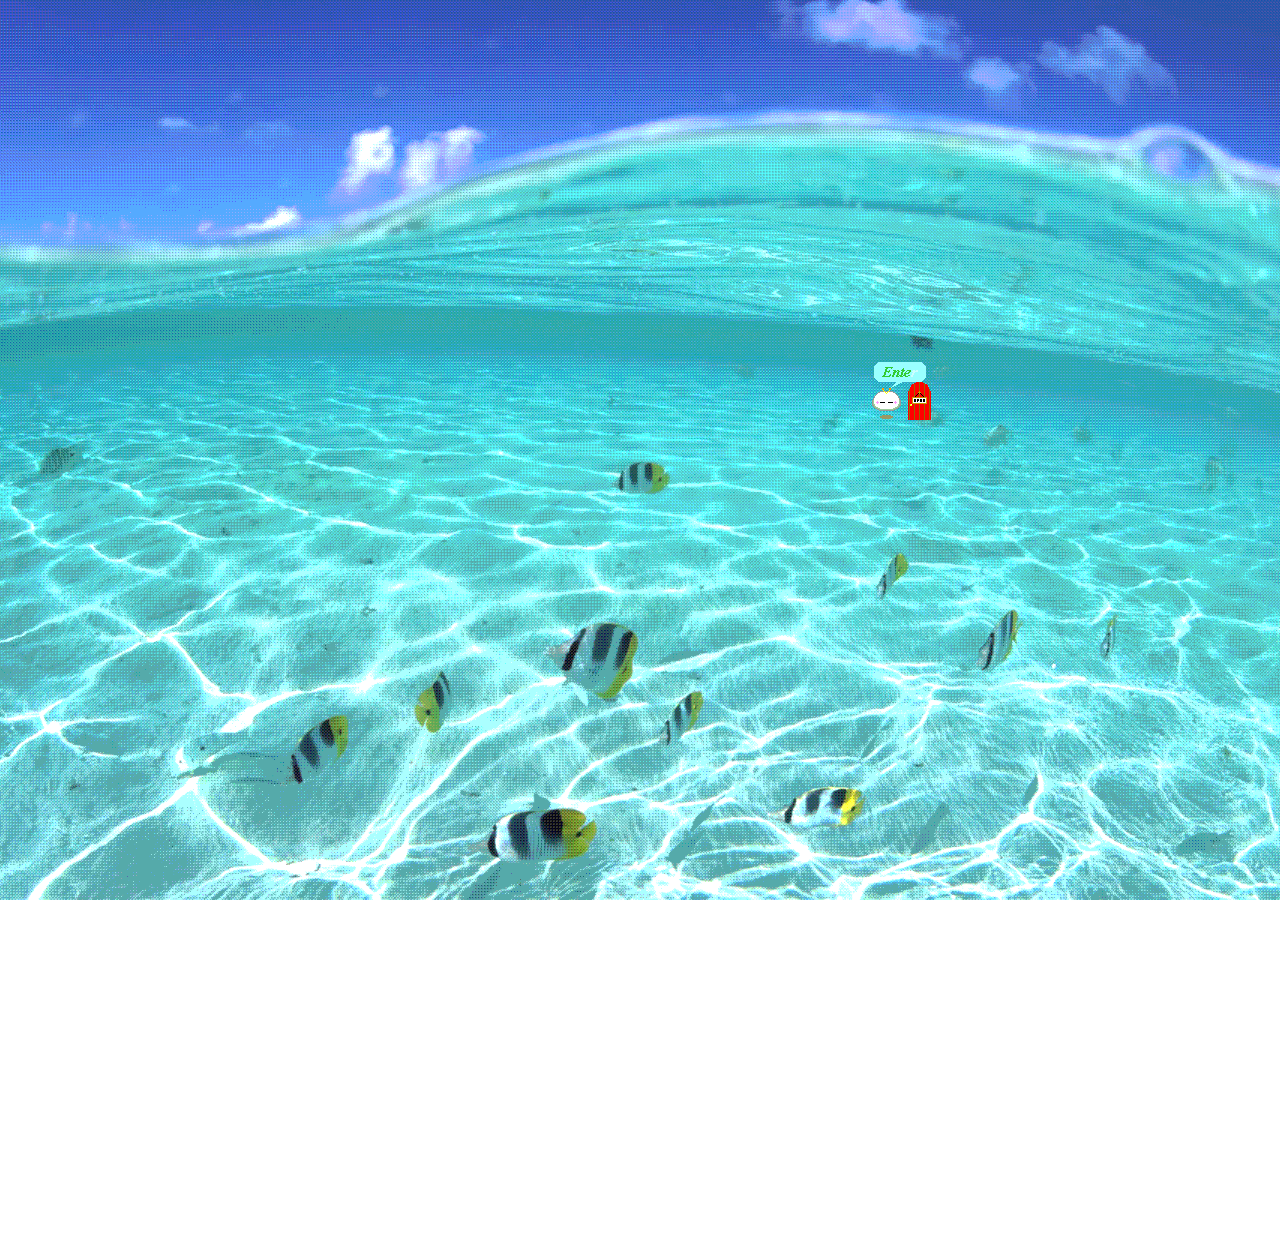
==== index.html @ a920745d "Imported everything" ====
<!DOCTYPE html>
<html lang="en">

<head>
    <meta charset="UTF-8">
    <meta name="viewport" content="width=device-width, initial-scale=1.0">
    <title>My Personal Website</title>
    <link rel="stylesheet" href="style.css">
</head>


<body class="index-body">
    <div class="cursor">

        <a href="main.html">
            <div class="enter-main">
                <img src="Images/enterp200.gif" alt="Centered Image">
            </div>
        </a>
    </div>

</body>



</html>
---- style.css ----
@font-face {
    font-family: 'Adelia';
    src: url('Fonts/ADELIA.otf') format('opentype');
    font-weight: normal;
    font-style: normal;
}

@font-face {
    font-family: 'Wonderly';
    src: url('Fonts/Wonderly.otf') format('opentype');
    font-weight: bold;
    font-style: normal;
}

@font-face {
    font-family: 'Exo';
    src: url('Fonts/Exo2-Medium.ttf') format('truetype');
    font-weight: normal;
    font-style: normal;
}

h1 {
    font-family: 'Adelia', Arial, sans-serif;
    font-size: 30px;
    color: #2d6a6e;
}

h2 {
    font-family: 'Wonderly', Arial, sans-serif;
    font-size: 20px;
    color: #0b191a;
}

h3 {
    font-family: 'Adelia', Arial, sans-serif;
    font-size: 14px;
    color: #2d6a6e;
    height: fit-content;
    text-align: center;
}

h4 {
    font-family: 'Exo', Arial, sans-serif;
    font-size: 15px;
    color: #0b191a;
}

a {
    text-decoration: none;
    display: block;
    z-index: 2;
}

.index-body {
    margin: 0;
    padding: 0;
    max-width: 100vh;
    background-image: url('Images/WarmWaterD4.png');
    background-size: cover;
    background-position: center;
    background-repeat: no-repeat;
    background-attachment: fixed;
    font-family: Arial, sans-serif;
    position: relative;


}

.main-body {
    background-image: url('Images/WarmWaterD4.png');
    cursor: url('Images/Cursor/DolphinN_page_01.png'), auto;

}

.hammerhead-body {
    background-image: url("Images/bg/water3.jpg")
}

.jellyfish-body {
    background-image: url("Images/bg/water2.webp")
}

.cursor {
    cursor: url('Images/Cursor/DolphinN_page_02.png'), url('Images/Cursor/DolphinN_page_01.png') auto;
    width: 100vh;
    height: 100vh;

}



.rotating-image {
    transition: transform 0.3s ease;
    display: flex;
    justify-content: center;
    cursor: pointer;
    z-index: 1;

}

.rotating-image:hover {
    transform: rotate(-10deg);
}


.jellyfish {
    position: absolute;
    top: 450px;
    left: 10px;
}

.jellyfish img {
    width: 100%;
    height: auto;
}


.hammerhead {
    position: absolute;
    top: 200px;
    left: 75%;
}

.hammerhead img {
    height: auto;
    max-width: 100%;
}

.rotating-image:hover .hover-text {
    opacity: 1;
}

.hover-text {
    position: absolute;
    top: 50%;
    left: 50%;
    transform: translate(-50%, -50%);
    color: white;
    font-family: 'Wonderly', Arial, sans-serif;
    font-size: 25px;
    text-shadow: -1px -1px 0 #000, 1px -1px 0 #000, -1px 1px 0 #000, 1px 1px 0 #000;
    font-weight: bold;
    text-align: center;
    opacity: 0;
    /* Hide text by default */
    transition: opacity 0.3s ease;
    /* Smooth transition */
}



.text-box {
    background-color: rgba(205, 238, 248, 0.95);
    box-shadow: 0 4px 8px rgba(0, 0, 0, 0.3);
    border-radius: 10px;
    border: 2px solid #6ad5dc;
    padding: 20px;
    max-width: 800px;
    margin: 20px auto;
    text-align: center;

}


.text-box-box {
    position: absolute;
    top: 10px;
    left: 50vh;
    border: 2px solid #6ad5dc;
    padding: 8px;
    width: 1000px;
    box-shadow: 0 4px 8px rgba(0, 0, 0, 0.1);





    background: linear-gradient(45deg, #0000 calc(25%/3), #6ad5dc 0 calc(50%/3),
            #0000 0 calc(250%/3), #6ad5dc 0 calc(275%/3),
            #0000 0), linear-gradient(45deg, #6ad5dc calc(25%/3), #0000 0 calc(50%/3),
            #6ad5dc 0 25%, #0000 0 75%,
            #6ad5dc 0 calc(250%/3), #0000 0 calc(275%/3),
            #6ad5dc 0),
        linear-gradient(-45deg, #0000 calc(25%/3), #6ad5dc 0 calc(50%/3),
            #0000 0 calc(250%/3), #6ad5dc 0 calc(275%/3),
            #0000 0), linear-gradient(-45deg, #6ad5dc calc(25%/3), #0000 0 calc(50%/3),
            #6ad5dc 0 25%, #0000 0 75%,
            #6ad5dc 0 calc(250%/3), #0000 0 calc(275%/3),
            #6ad5dc 0) #ffffff;
    background-size: 64px 64px;
    background-position: 0 0, 32px 32px;
    border-radius: 10px;

}



.enter-main {
    display: flex;
    justify-content: center;
    margin-left: 100%;
    margin-top: 40%;
    transition: transform 1s ease-in-out;
}

.enter-main:hover {
    transform: rotate(-360deg) scale(1.8);
}

.header-container {
    display: flex;
    justify-content: center;
    gap: 30px;

}


.exo-2 {
    font-family: "Exo 2", serif;
    font-optical-sizing: auto;
    font-weight: 700;
    font-style: normal;
}

.music-box {

    background-color: rgba(205, 238, 248, 0.95);
    box-shadow: 0 4px 8px rgba(0, 0, 0, 0.3);
    border-radius: 10px;
    border: 2px solid #6ad5dc;
    width: 500px;
    height: 120px;
    font-family: 'Wonderly', Arial, sans-serif;
    display: flex;
    align-items: center;
    padding: 10px;
    gap: 20px;
}

.right-box {
    background-color: rgba(205, 238, 248, 0.95);
    box-shadow: 0 4px 8px rgba(0, 0, 0, 0.3);
    border-radius: 10px;
    border: 2px solid #6ad5dc;
    width: 400px;
    height: 140px;
    font-family: 'Wonderly', Arial, sans-serif;
    display: flex;
    align-items: center;
    justify-content: center;
    ;
}

.music-info {
    display: inline-block;
    width: 100%;
    height: 100%;
    padding-top: 10px;
    padding-bottom: 10px;


}

.music-cover {
    width: auto;
    height: 100%;
    border: #000 2px solid;
}

.music-text {

    width: fit-content;
    height: fit-content;
}

.music-title {

    width: fit-content;
    height: fit-content;
}

.music-icons {

    margin-top: 10px;
    margin-bottom: 5px;
}

.music-length {
    display: flex;
    align-items: center;
    gap: 2px;
}

.music-bar {
    width: 100%;

}

.banner-box {
    display: inline-block;
}

.banner-list {
    display: flex;
    justify-content: center;
}

.main-box {
    display: flex;
    gap: 10px;
    font-family: 'Exo', Arial, sans-serif;

}

.main-left-right {
    background-color: rgba(205, 238, 248, 0.95);
    box-shadow: 0 4px 8px rgba(0, 0, 0, 0.3);
    border-top-left-radius: 10px;
    border-bottom-left-radius: 10px;
    border: 2px solid #6ad5dc;
    width: 25%;
    height: 300px;
    overflow-wrap: break-word;
    overflow-y: scroll;
    padding: 10px;

}

.main-div-resize {
    width: 100%;
    height: auto;
}

.main-blog {
    background-color: rgba(205, 238, 248, 0.95);
    box-shadow: 0 4px 8px rgba(0, 0, 0, 0.3);
    border-radius: 10px;
    border: 2px solid #6ad5dc;
    justify-content: center;
    padding: 10px;
    width: 50%;
    height: fit-content;
}

.main-kitty {
    background-color: rgba(0, 0, 0, 0.3);
    width: 100%;

    overflow: hidden;
    display: flex;
    gap: 5px;
}

.main-kitty img {
    width: 25%;
    /* Scale images to fit the width of the div */
    height: fit-content;
    /* Maintain aspect ratio */
    display: block;
    /* Remove any inline spacing */
}
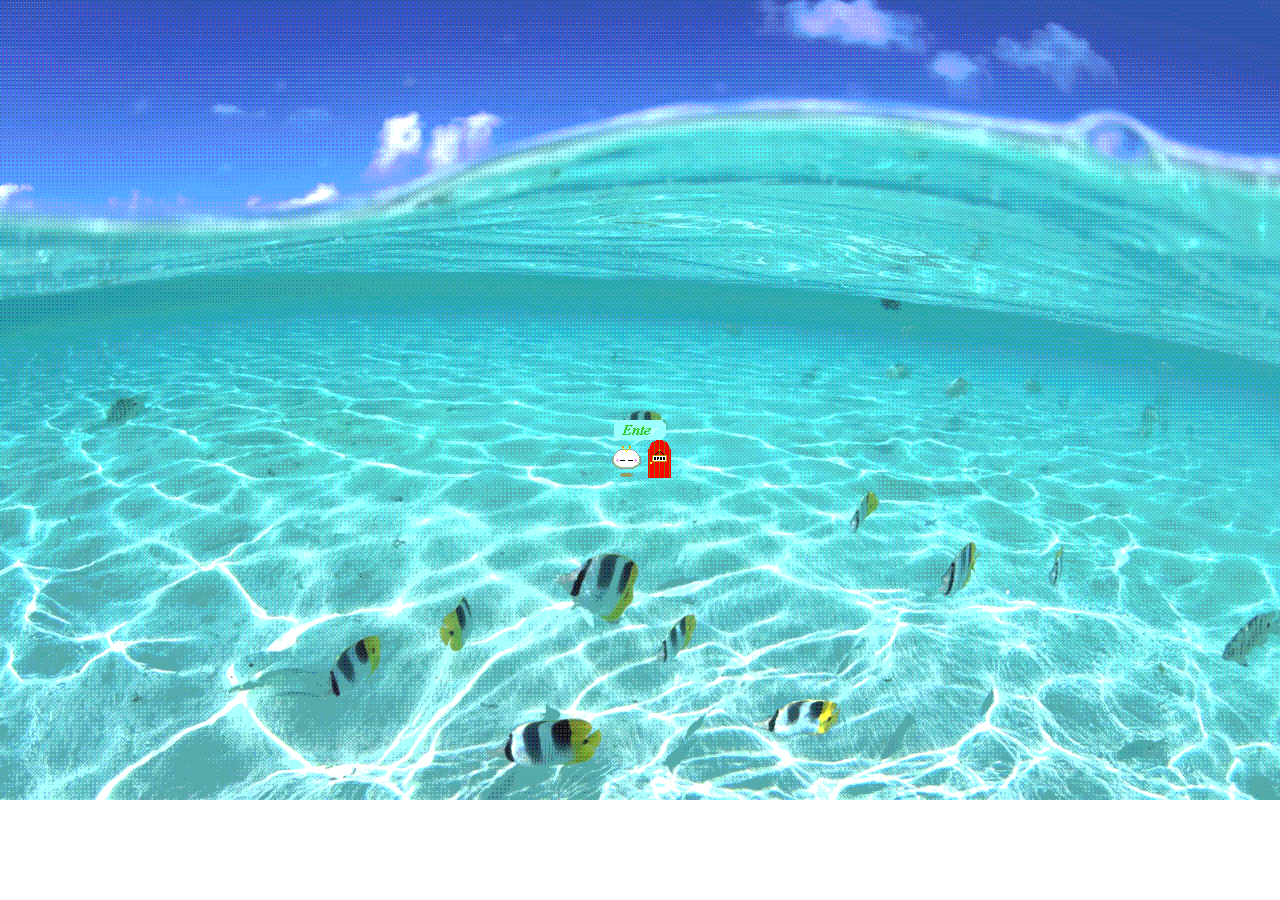
==== commit 481db9f0: "centered index.html" ====
--- a/index.html
+++ b/index.html
@@ -4,21 +4,18 @@
 <head>
     <meta charset="UTF-8">
     <meta name="viewport" content="width=device-width, initial-scale=1.0">
-    <title>My Personal Website</title>
+    <title>Nate's Index</title>
     <link rel="stylesheet" href="style.css">
+    <link rel="icon" href="Images/favicon.png" type="image/png">
 </head>
 
 
 <body class="index-body">
-    <div class="cursor">
-
         <a href="main.html">
             <div class="enter-main">
                 <img src="Images/enterp200.gif" alt="Centered Image">
             </div>
         </a>
-    </div>
-
 </body>
 
 
--- a/style.css
+++ b/style.css
@@ -52,32 +52,45 @@
 }
 
 .index-body {
-    margin: 0;
-    padding: 0;
-    max-width: 100vh;
     background-image: url('Images/WarmWaterD4.png');
+    background-repeat: no-repeat;
     background-size: cover;
-    background-position: center;
-    background-repeat: no-repeat;
-    background-attachment: fixed;
-    font-family: Arial, sans-serif;
-    position: relative;
-
-
+    display: flex;
+    justify-content: center;
+    align-items: center;
+
+}
+.enter-main {
+    width:fit-content;
+    height: fit-content;
+    margin: auto;
+    position: absolute;
+    top: 0; left: 0; bottom: 0; right: 0;
+
+
+    transition: transform 1s ease-in-out;
+}
+
+.enter-main:hover {
+    transform: rotate(-360deg) scale(1.8);
 }
 
 .main-body {
     background-image: url('Images/WarmWaterD4.png');
     cursor: url('Images/Cursor/DolphinN_page_01.png'), auto;
-
-}
-
-.hammerhead-body {
-    background-image: url("Images/bg/water3.jpg")
-}
+    display: flex;
+    justify-content: center;
+    align-items: center;
+
+}
+
+
 
 .jellyfish-body {
-    background-image: url("Images/bg/water2.webp")
+    background-image: url("Images/bg/water2.webp");
+    display: flex;
+    justify-content: center;
+    align-items: center;
 }
 
 .cursor {
@@ -163,9 +176,7 @@
 
 
 .text-box-box {
-    position: absolute;
-    top: 10px;
-    left: 50vh;
+
     border: 2px solid #6ad5dc;
     padding: 8px;
     width: 1000px;
@@ -195,17 +206,7 @@
 
 
 
-.enter-main {
-    display: flex;
-    justify-content: center;
-    margin-left: 100%;
-    margin-top: 40%;
-    transition: transform 1s ease-in-out;
-}
-
-.enter-main:hover {
-    transform: rotate(-360deg) scale(1.8);
-}
+
 
 .header-container {
     display: flex;
@@ -248,7 +249,7 @@
     display: flex;
     align-items: center;
     justify-content: center;
-    ;
+
 }
 
 .music-info {
@@ -307,18 +308,33 @@
 
 .main-box {
     display: flex;
+    font-family: 'Exo', Arial, sans-serif;
     gap: 10px;
-    font-family: 'Exo', Arial, sans-serif;
-
-}
-
-.main-left-right {
+}
+
+.main-left {
+    width: 25%;
+    display: grid;
+
+    gap: 10px;
+}
+
+.main-right {
+    width: 25%;
+    height:fit-content;
+    display: grid;
+
+    gap: 10px;
+}
+
+
+.main-updates {
     background-color: rgba(205, 238, 248, 0.95);
     box-shadow: 0 4px 8px rgba(0, 0, 0, 0.3);
     border-top-left-radius: 10px;
     border-bottom-left-radius: 10px;
     border: 2px solid #6ad5dc;
-    width: 25%;
+    width: auto;
     height: 300px;
     overflow-wrap: break-word;
     overflow-y: scroll;
@@ -358,4 +374,34 @@
     /* Maintain aspect ratio */
     display: block;
     /* Remove any inline spacing */
+}
+
+.chatroom {
+    width: 100%;
+    height: 450px;
+    background-color: rgba(205, 238, 248, 0.95);
+    box-shadow: 0 4px 8px rgba(0, 0, 0, 0.3);
+    border-radius: 10px;
+    border: 2px solid #6ad5dc;
+}
+
+.main-friends {
+    background-color: rgba(205, 238, 248, 0.95);
+    box-shadow: 0 4px 8px rgba(0, 0, 0, 0.3);
+    border-radius: 10px;
+    border: 2px solid #6ad5dc;
+    justify-content: center;
+    padding: 10px;
+
+    height: fit-content;
+
+
+}
+
+.blinkie {
+    transition: transform 0.3s ease;
+}
+
+.blinkie:hover {
+    transform: scale(1.05);
 }